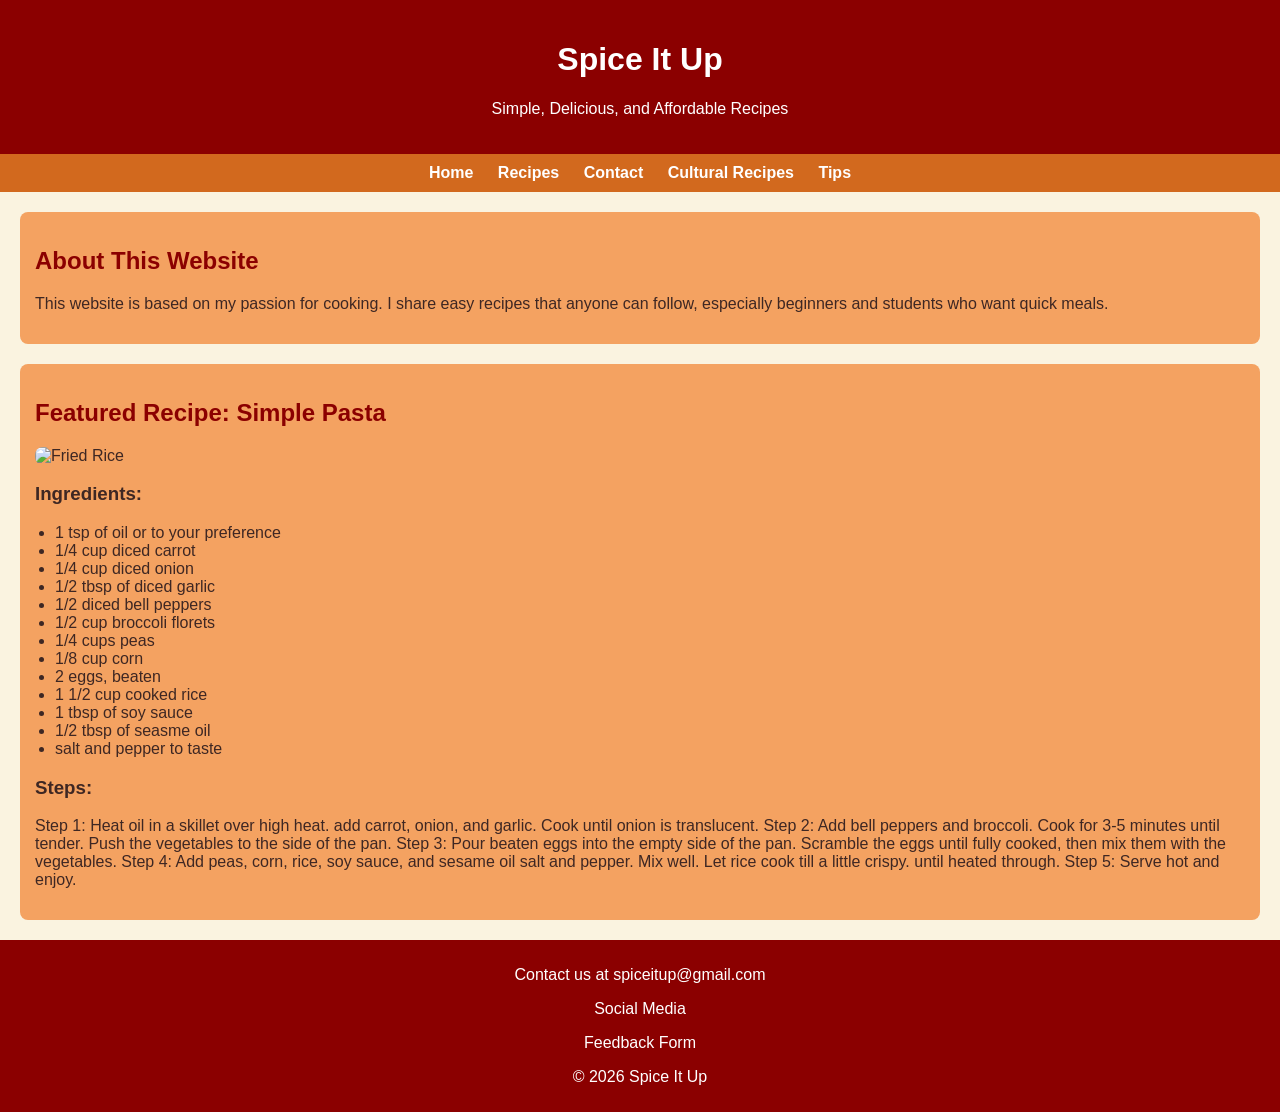
==== index.html @ 6b85eae0 "Add files via upload" ====
<!DOCTYPE html>
<html lang="en">
<head>
    <meta charset="UTF-8">
    <title>My Cooking Website</title>
    <link rel="stylesheet" href="styles.css">
</head>

<body>

<header>
    <h1>Spice It Up</h1>
    <p>Simple, Delicious, and Affordable Recipes</p>
</header>

<nav>
    <a href="#">Home</a>
    <a href="#">Recipes</a>
    <a href="#">Contact</a>
    <a href="#">Cultural Recipes</a>
    <a href="#">Tips</a>
</nav>

<section>
    <h2>About This Website</h2>
    <p>
        This website is based on my passion for cooking. I share easy recipes that
        anyone can follow, especially beginners and students who want quick meals.
    </p>
</section>

<section>
    <h2>Featured Recipe: Simple Pasta</h2>

    <!-- REAL IMAGE -->
    <img src="https://images.unsplash.com/photo-1603133872878-684f208fb84b" alt="Fried Rice">

    <h3>Ingredients:</h3>
    <ul>
        <li>1 tsp of oil or to your preference</li>
        <li>1/4 cup diced carrot</li>
        <li>1/4 cup diced onion</li>
        <li>1/2 tbsp of diced garlic</li>
        <li>1/2 diced bell peppers</li>
        <li>1/2 cup broccoli florets</li>
        <li>1/4 cups peas</li>
        <li>1/8 cup corn</li>
        <li>2 eggs, beaten</li>
        <li>1 1/2 cup cooked rice</li>
        <li>1 tbsp of soy sauce</li>
        <li>1/2 tbsp of seasme oil</li>
        <li> salt and pepper to taste</li>
        </li>

        
    </ul>

    <h3>Steps:</h3>
    <p>
        Step 1: Heat oil in a skillet over high heat. add carrot, onion, and garlic. Cook until onion is translucent.
        Step 2: Add bell peppers and broccoli. Cook for 3-5 minutes until tender. Push the vegetables to the side of the pan.
        Step 3: Pour beaten eggs into the empty side of the pan. Scramble the eggs until fully cooked, then mix them with the vegetables. 
        Step 4: Add peas, corn, rice, soy sauce, and sesame oil salt and pepper. Mix well. Let rice cook till a little crispy. 
        until heated through. 
        Step 5: Serve hot and enjoy.
    </p>
</section>

<footer>
    <p>Contact us at spiceitup@gmail.com</p>
    <p>Social Media</p>
    <p>Feedback Form</p>
    <p>© 2026 Spice It Up</p>
</footer>

</body>
</html>
---- styles.css ----
body {
    font-family: Arial, sans-serif;
    background-color: #faf3e0; /* background */
    color: #3e2723; /* text */
    margin: 0;
}

/* Header */
header {
    background-color: #8b0000; /* primary */
    color: white;
    text-align: center;
    padding: 20px;
}

/* Navigation */
nav {
    background-color: #d2691e; /* secondary */
    padding: 10px;
    text-align: center;
}

nav a {
    color: white;
    margin: 10px;
    text-decoration: none;
    font-weight: bold;
}

/* Sections */
section {
    background-color: #f4a261; /* accent */
    margin: 20px;
    padding: 15px;
    border-radius: 8px;
}

/* Headings */
h2 {
    color: #8b0000;
}

/* Image */
img {
    width: 300px;
    border-radius: 8px;
    display: block;
    margin-bottom: 10px;
}

/* List */
ul {
    padding-left: 20px;
}

/* Footer */
footer {
    background-color: #8b0000;
    color: white;
    text-align: center;
    padding: 10px;
}
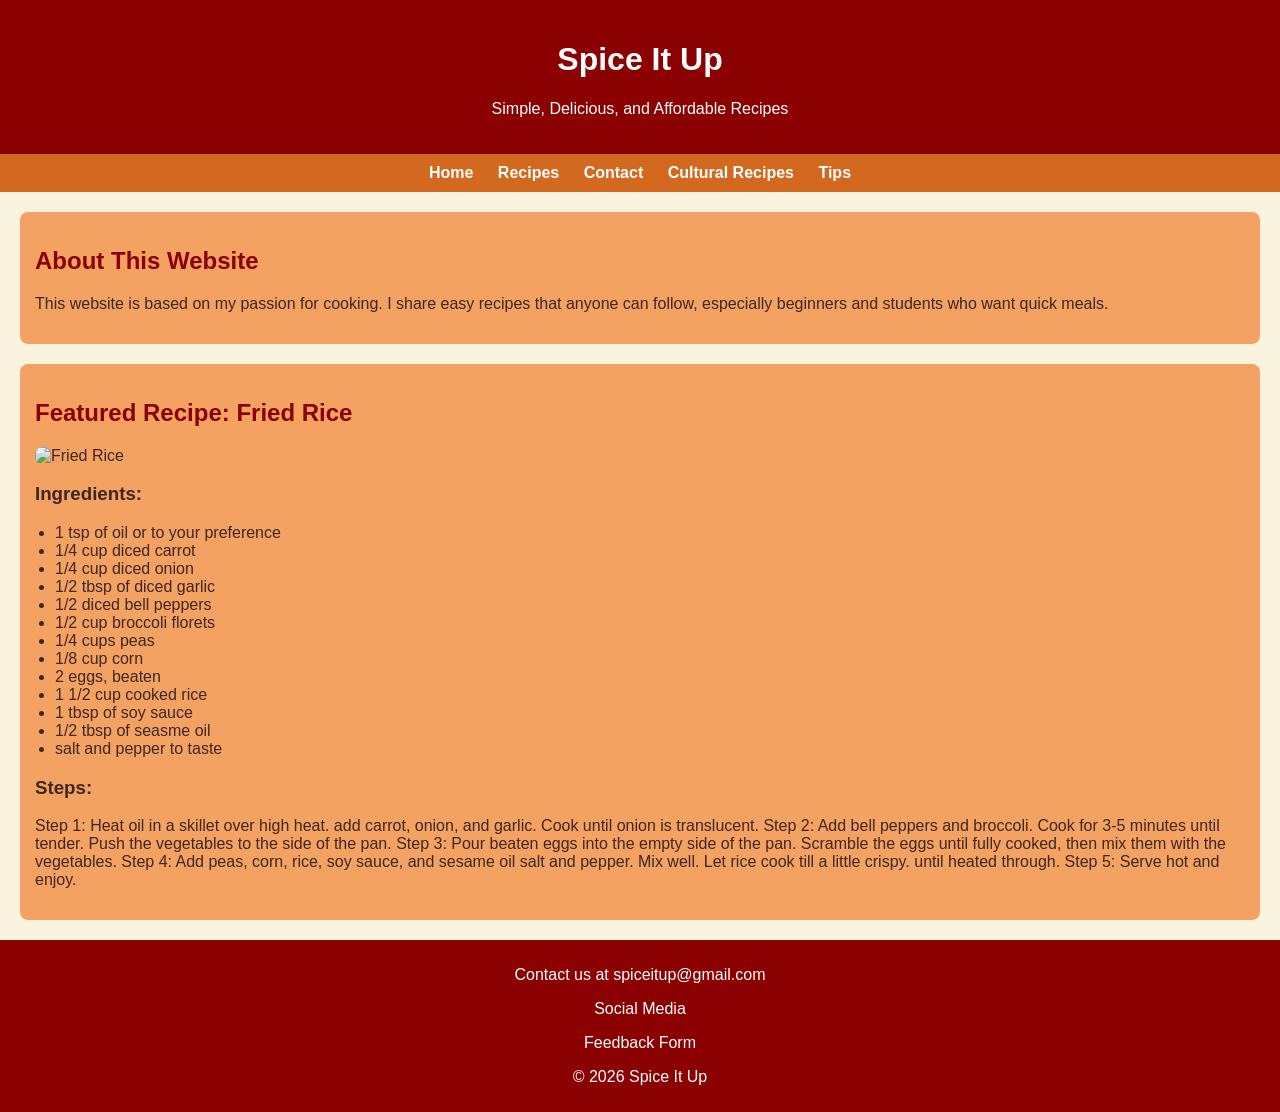
==== commit 8b4493c8: "Change featured recipe to Fried Rice Updated the featured recipe from 'Simple Pasta' to 'Fried Rice'" ====
--- a/index.html
+++ b/index.html
@@ -30,7 +30,7 @@
 </section>
 
 <section>
-    <h2>Featured Recipe: Simple Pasta</h2>
+    <h2>Featured Recipe: Fried Rice</h2>
 
     <!-- REAL IMAGE -->
     <img src="https://images.unsplash.com/photo-1603133872878-684f208fb84b" alt="Fried Rice">
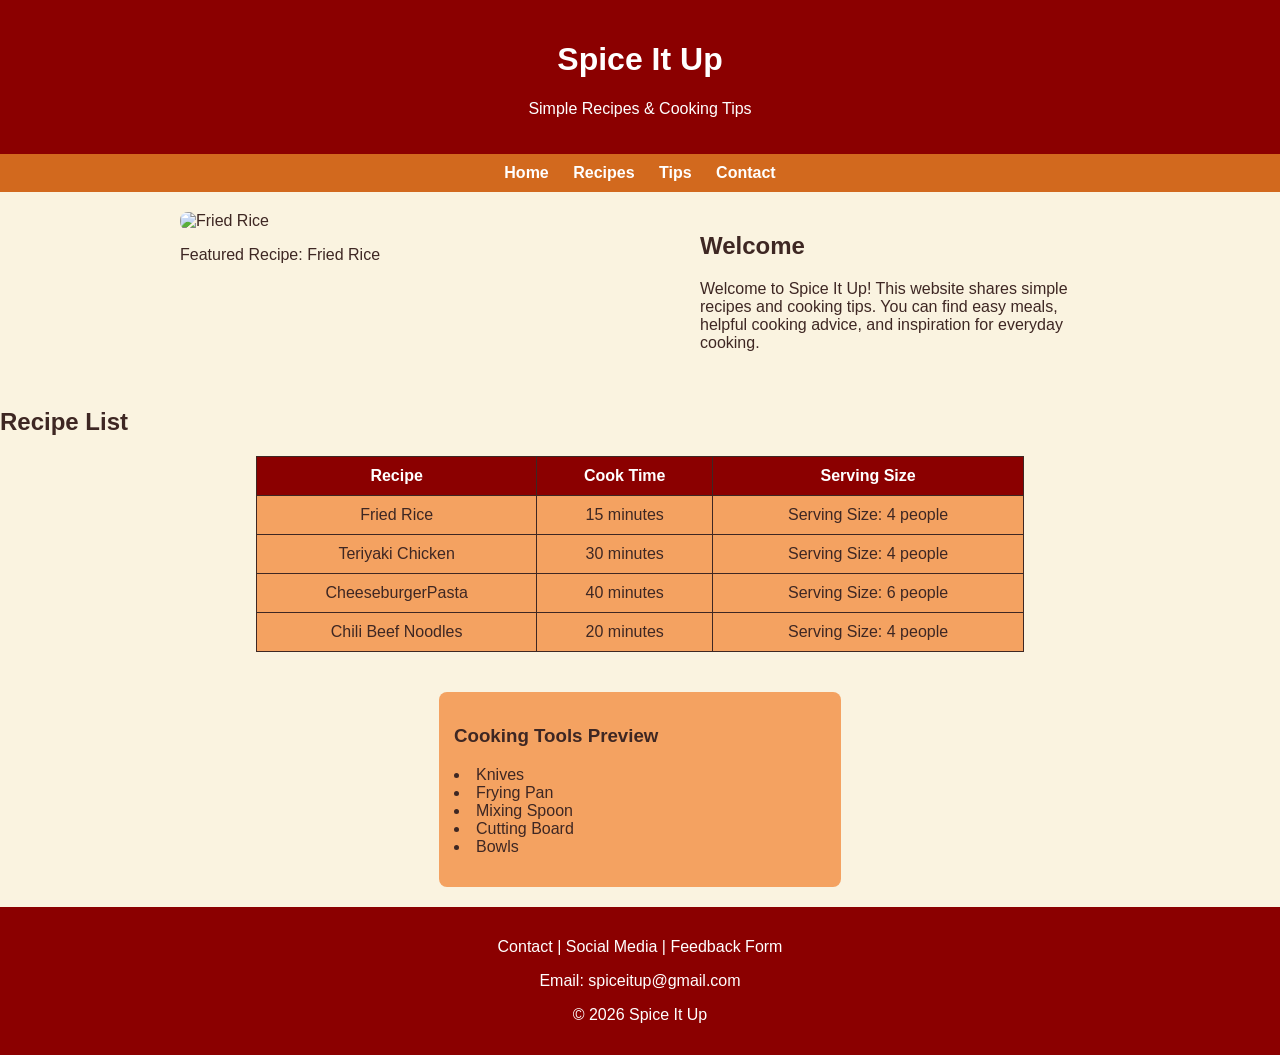
==== commit ddf15a38: "Add files via upload" ====
--- a/index.html
+++ b/index.html
@@ -2,7 +2,7 @@
 <html lang="en">
 <head>
     <meta charset="UTF-8">
-    <title>My Cooking Website</title>
+    <title>Spice It Up</title>
     <link rel="stylesheet" href="styles.css">
 </head>
 
@@ -10,68 +10,93 @@
 
 <header>
     <h1>Spice It Up</h1>
-    <p>Simple, Delicious, and Affordable Recipes</p>
+    <p>Simple Recipes & Cooking Tips</p>
 </header>
 
 <nav>
-    <a href="#">Home</a>
-    <a href="#">Recipes</a>
-    <a href="#">Contact</a>
-    <a href="#">Cultural Recipes</a>
-    <a href="#">Tips</a>
+    <a href="index.html">Home</a>
+    <a href="recipes.html">Recipes</a>
+    <a href="tips.html">Tips</a>
+    <a href="contact.html">Contact</a>
 </nav>
 
-<section>
-    <h2>About This Website</h2>
-    <p>
-        This website is based on my passion for cooking. I share easy recipes that
-        anyone can follow, especially beginners and students who want quick meals.
-    </p>
+<main>
+
+<!-- Top Section -->
+<section class="top-section">
+    <div class="featured">
+        <img src="https://images.unsplash.com/photo-1603133872878-684f208fb84b" alt="Fried Rice">
+        <p>Featured Recipe: Fried Rice</p>
+    </div>
+
+    <div class="intro">
+        <h2>Welcome</h2>
+        <p>
+            Welcome to Spice It Up! This website shares simple recipes and cooking tips.
+            You can find easy meals, helpful cooking advice, and inspiration for everyday cooking.
+        </p>
+    </div>
 </section>
 
+<!-- Recipe Table -->
 <section>
-    <h2>Featured Recipe: Fried Rice</h2>
+    <h2>Recipe List</h2>
 
-    <!-- REAL IMAGE -->
-    <img src="https://images.unsplash.com/photo-1603133872878-684f208fb84b" alt="Fried Rice">
+    <table>
+        <tr>
+            <th>Recipe</th>
+            <th>Cook Time</th>
+            <th>Serving Size</th>
+        </tr>
 
-    <h3>Ingredients:</h3>
-    <ul>
-        <li>1 tsp of oil or to your preference</li>
-        <li>1/4 cup diced carrot</li>
-        <li>1/4 cup diced onion</li>
-        <li>1/2 tbsp of diced garlic</li>
-        <li>1/2 diced bell peppers</li>
-        <li>1/2 cup broccoli florets</li>
-        <li>1/4 cups peas</li>
-        <li>1/8 cup corn</li>
-        <li>2 eggs, beaten</li>
-        <li>1 1/2 cup cooked rice</li>
-        <li>1 tbsp of soy sauce</li>
-        <li>1/2 tbsp of seasme oil</li>
-        <li> salt and pepper to taste</li>
-        </li>
+        <tr>
+            <td>Fried Rice</td>
+            <td>15 minutes</td>
+            <td>Serving Size: 4 people</td>
+        </tr>
+        </tr>
 
-        
-    </ul>
+        <tr>
+            <td>Teriyaki Chicken</td>
+            <td>30 minutes</td>
+            <td>Serving Size: 4 people</td>
+        </tr>
 
-    <h3>Steps:</h3>
-    <p>
-        Step 1: Heat oil in a skillet over high heat. add carrot, onion, and garlic. Cook until onion is translucent.
-        Step 2: Add bell peppers and broccoli. Cook for 3-5 minutes until tender. Push the vegetables to the side of the pan.
-        Step 3: Pour beaten eggs into the empty side of the pan. Scramble the eggs until fully cooked, then mix them with the vegetables. 
-        Step 4: Add peas, corn, rice, soy sauce, and sesame oil salt and pepper. Mix well. Let rice cook till a little crispy. 
-        until heated through. 
-        Step 5: Serve hot and enjoy.
-    </p>
+        <tr>
+            <td>CheeseburgerPasta</td>
+            <td>40 minutes</td>
+            <td>Serving Size: 6 people</td>
+        </tr>
+
+        <tr>
+            <td>Chili Beef Noodles</td>
+            <td>20 minutes</td>
+            <td>Serving Size: 4 people</td>
+        </tr>
+    </table>
 </section>
 
+<!-- Bottom Section -->
+<section class="bottom-section">
+    <div class="tools">
+        <h3>Cooking Tools Preview</h3>
+        <p><li> Knives</li>
+           <li> Frying Pan</li> 
+           <li> Mixing Spoon</li>
+           <li> Cutting Board</li>
+           <li> Bowls</li>
+        </p>
+    </div>
+
+</section>
+
+</main>
+
 <footer>
-    <p>Contact us at spiceitup@gmail.com</p>
-    <p>Social Media</p>
-    <p>Feedback Form</p>
+    <p>Contact | Social Media | Feedback Form</p>
+    <p>Email: spiceitup@gmail.com</p>
     <p>© 2026 Spice It Up</p>
 </footer>
 
 </body>
-</html>
+</html>
--- a/styles.css
+++ b/styles.css
@@ -1,21 +1,21 @@
 body {
     font-family: Arial, sans-serif;
-    background-color: #faf3e0; /* background */
-    color: #3e2723; /* text */
+    background-color: #faf3e0;
+    color: #3e2723;
     margin: 0;
 }
 
 /* Header */
 header {
-    background-color: #8b0000; /* primary */
+    background-color: #8b0000;
     color: white;
     text-align: center;
     padding: 20px;
 }
 
-/* Navigation */
+/* Nav */
 nav {
-    background-color: #d2691e; /* secondary */
+    background-color: #d2691e;
     padding: 10px;
     text-align: center;
 }
@@ -27,30 +27,52 @@
     font-weight: bold;
 }
 
-/* Sections */
-section {
-    background-color: #f4a261; /* accent */
-    margin: 20px;
+/* Top section */
+.top-section {
+    display: flex;
+    justify-content: space-around;
+    padding: 20px;
+}
+
+.featured img {
+    width: 250px;
+}
+
+.intro {
+    max-width: 400px;
+}
+
+/* Recipe cards */
+.recipes {
+    display: flex;
+    justify-content: space-around;
+    padding: 20px;
+}
+
+.card {
+    background-color: #f4a261;
+    padding: 10px;
+    border-radius: 10px;
+    width: 300px;
+    text-align: center;
+}
+
+.card img {
+    width: 100%;
+}
+
+/* Bottom section */
+.bottom-section {
+    display: flex;
+    justify-content: space-around;
+    padding: 20px;
+}
+
+.tools, .tips {
+    background-color: #f4a261;
     padding: 15px;
     border-radius: 8px;
-}
-
-/* Headings */
-h2 {
-    color: #8b0000;
-}
-
-/* Image */
-img {
-    width: 300px;
-    border-radius: 8px;
-    display: block;
-    margin-bottom: 10px;
-}
-
-/* List */
-ul {
-    padding-left: 20px;
+    width: 30%;
 }
 
 /* Footer */
@@ -58,5 +80,36 @@
     background-color: #8b0000;
     color: white;
     text-align: center;
+    padding: 15px;
+}
+
+form {
+    background-color: #f4a261;
+    padding: 20px;
+    border-radius: 8px;
+    width: 250px;
+    margin: 0 auto; /* THIS centers it */
+    
+}
+section img {
+    width: 300px;
+    height: auto;
+    border-radius: 8px;
+}
+table {
+    width: 60%;
+    margin: 20px auto;
+    border-collapse: collapse;
+    background-color: #f4a261;
+}
+
+th, td {
     padding: 10px;
+    border: 1px solid #3e2723;
+    text-align: center;
 }
+
+th {
+    background-color: #8b0000;
+    color: white;
+}
